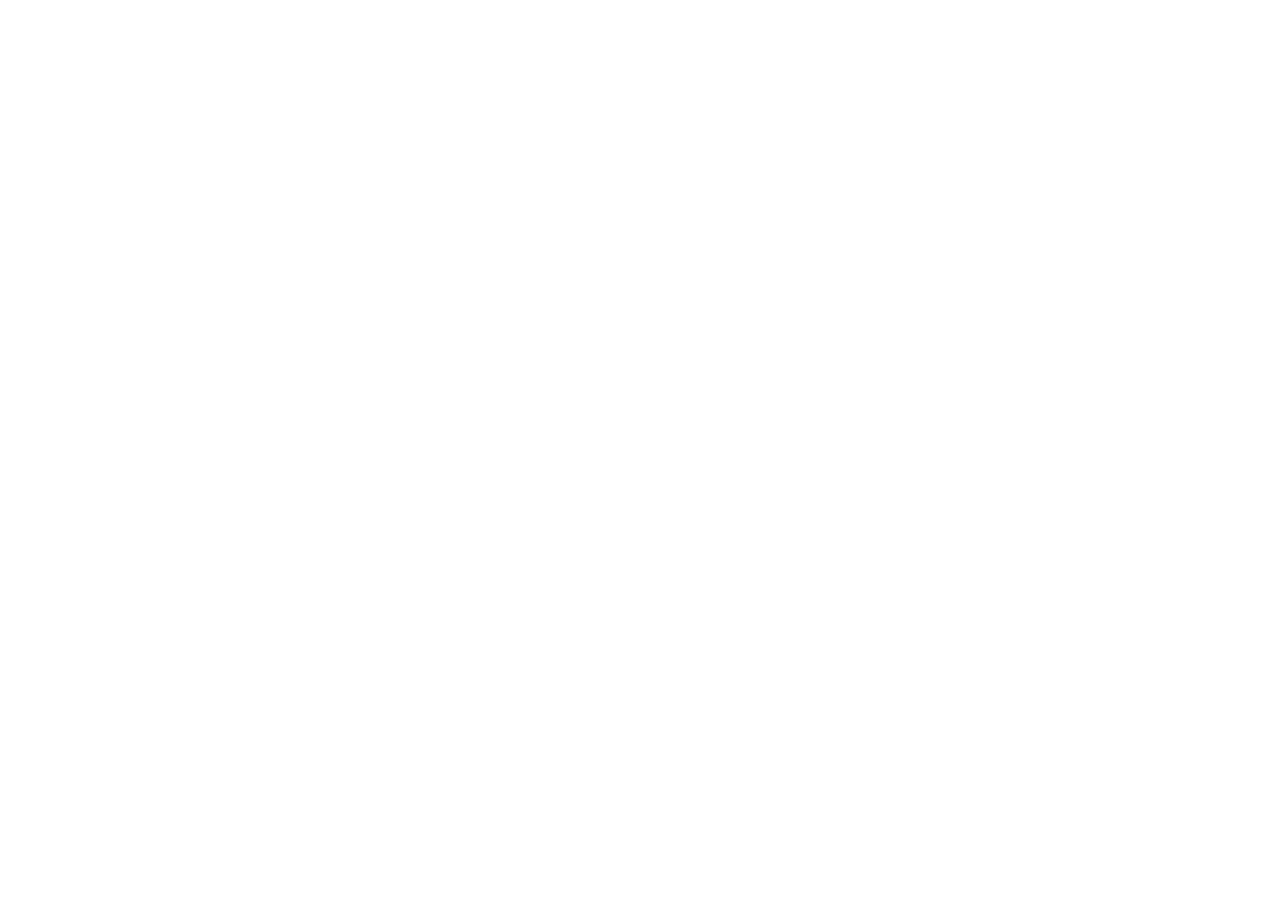
==== client/testcanvas.htm @ 5e9cb52a "jQuery-plugin for handling painting and a testpage" ====
<!DOCTYPE HTML PUBLIC "-//W3C//DTD HTML 4.01 Transitional//EN" "http://www.w3.org/TR/html4/loose.dtd">
<html>
<head>
<title>TELETEXT2</title>
<meta http-equiv="Content-Type" content="text/html; charset=utf-8">
<style>

table {border-collapse:collapse;cursor: crosshair;}
td{ width: 5px; height: 5px; border:1px solid #DEDEDE;}
td.top{border-top: 1px solid #999;}
td.bottom{border-bottom: 1px solid #999;}
td.left{border-left: 1px solid #999;}
td.right{border-right: 1px solid #999;}
td.filled{
	background-color: black;
}
.colorbox_wrap{
	float: left;
	width: 120px;
}

.colorbox{width:20px; height:20px; margin:2px; border:1px solid #999999; float: left; cursor: pointer; display:none;}
.colorbox.Black{ background-color:rgb(0,0,0);}
.colorbox.White{ background-color:rgb(255,255,255);}
.colorbox.Red{ background-color:rgb(255,0,0);}
.colorbox.Yellow{ background-color:rgb(255, 253,  51);}
.colorbox.Blue{ background-color:rgb(0,  39, 252);}
.colorbox.Magenta{ background-color:rgb(255,  63, 253);}
.colorbox.Green{ background-color:rgb(0, 250,  44);}
.colorbox.Cyan{ background-color:rgb(0, 252, 255);}
</style>

<script src="jquery-1.6.3.min.js" type="text/javascript"></script>
<script src="tt2.classes.js" type="text/javascript"></script>
<script src="jquery.cellpainter.js" type="text/javascript"></script>
</head>

<body>

	<div id="cellcanvas">
	</div>
<script type="text/javascript">
	$("#cellcanvas").cellpainter();
</script>

</body>
</html>
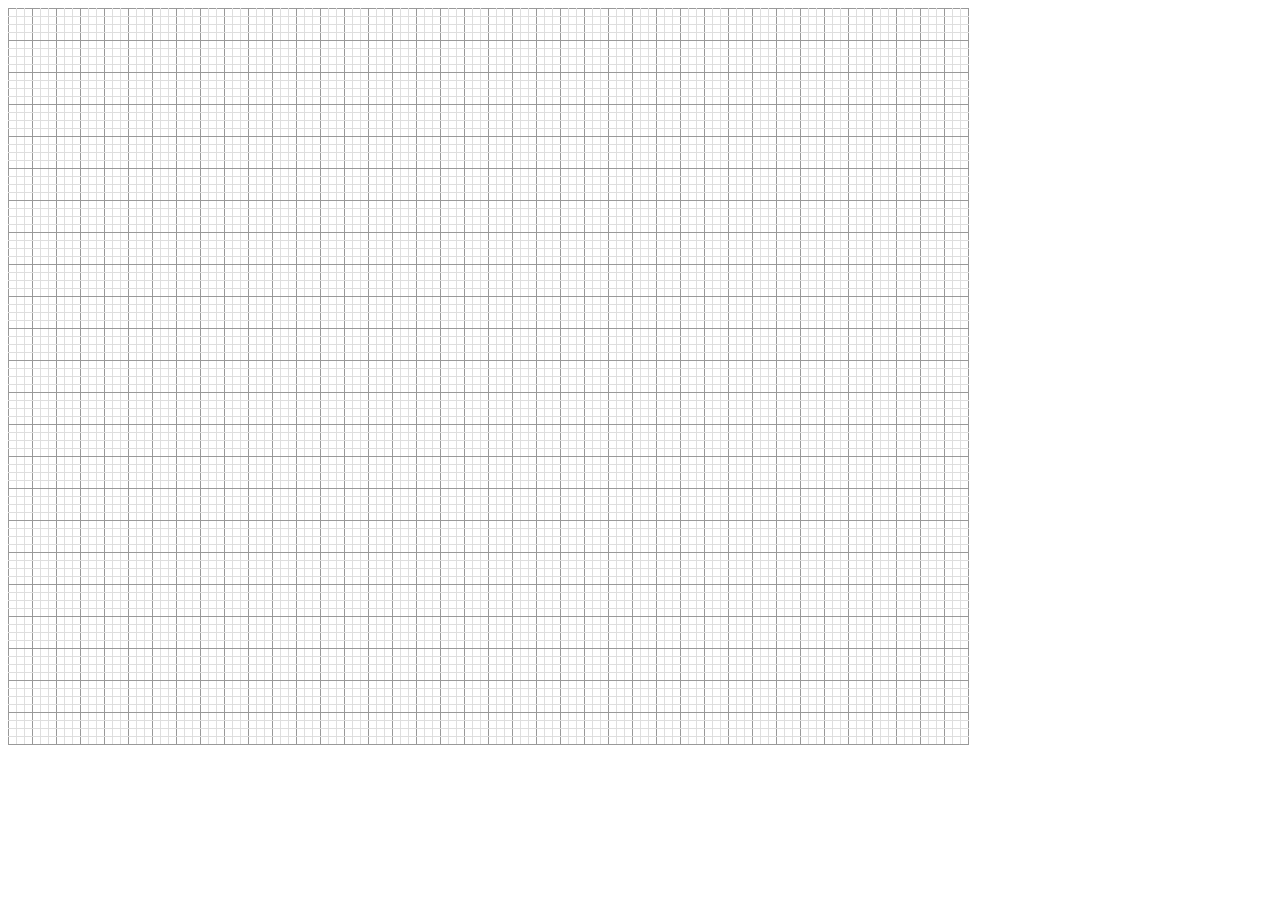
==== commit 804636b4: "Updated location of js-files" ====
--- a/client/testcanvas.htm
+++ b/client/testcanvas.htm
@@ -1,7 +1,7 @@
 <!DOCTYPE HTML PUBLIC "-//W3C//DTD HTML 4.01 Transitional//EN" "http://www.w3.org/TR/html4/loose.dtd">
 <html>
 <head>
-<title>TELETEXT2</title>
+<title>TTX2</title>
 <meta http-equiv="Content-Type" content="text/html; charset=utf-8">
 <style>
 
@@ -30,9 +30,9 @@
 .colorbox.Cyan{ background-color:rgb(0, 252, 255);}
 </style>
 
-<script src="jquery-1.6.3.min.js" type="text/javascript"></script>
-<script src="tt2.classes.js" type="text/javascript"></script>
-<script src="jquery.cellpainter.js" type="text/javascript"></script>
+<script src="js/jquery-1.6.2.min.js" type="text/javascript"></script>
+<script src="js/tt2.classes.js" type="text/javascript"></script>
+<script src="js/jquery.cellpainter.js" type="text/javascript"></script>
 </head>
 
 <body>
